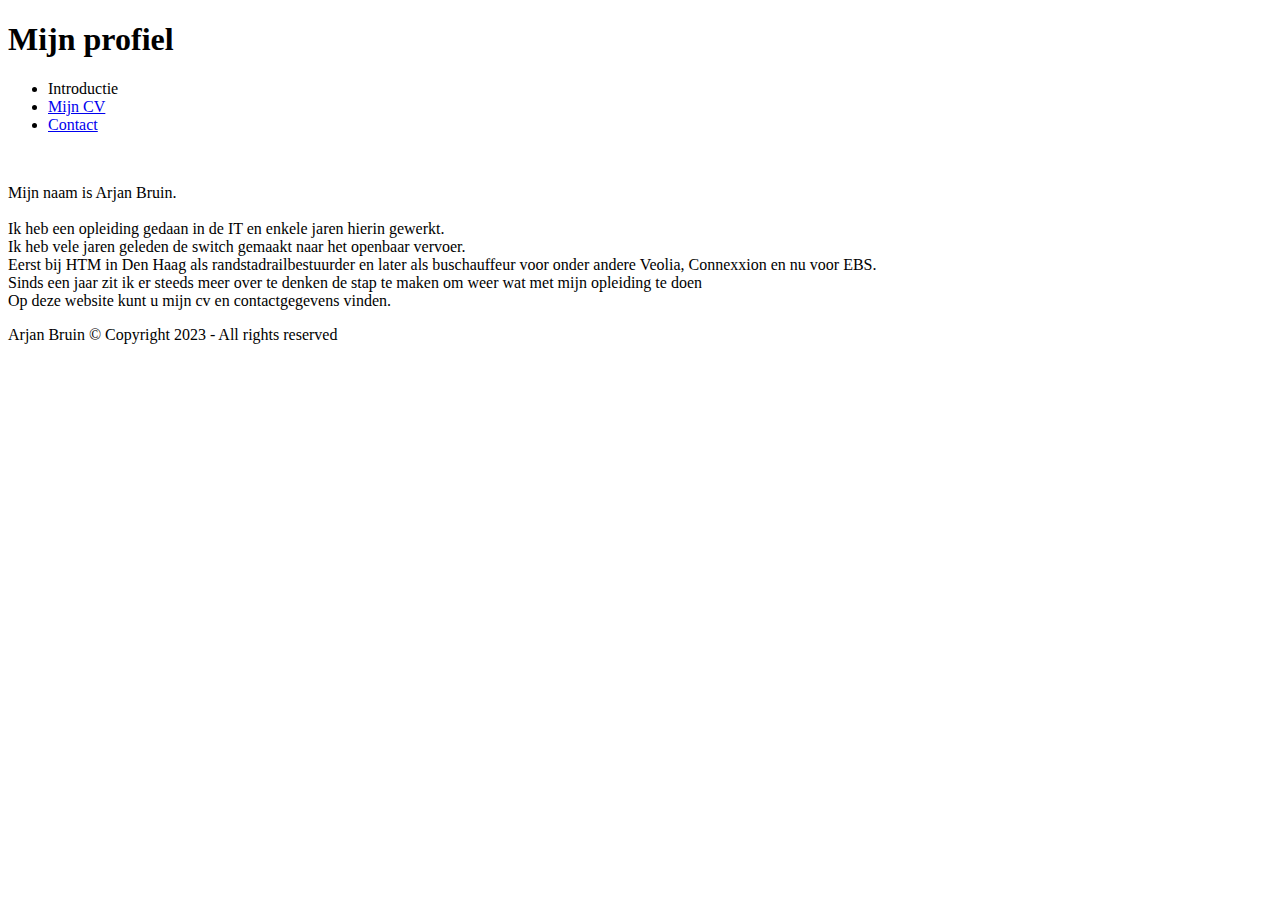
==== index.html @ ff669a72 "Add files via upload" ====
<!DOCTYPE html>
<html>
    <head>
        <title>Arjan's profiel</title>
        <link rel="stylesheet" type="text/css" href="css/main.css">
    </head>
    <body>
        <h1>Mijn profiel</h1>
        <ul>
            <li>
                Introductie
            </li>
            <li>
                <a href="mijncv.html">Mijn CV</a>
            </li>
            <li>
                <a href="contact.html">Contact</a>
            </li>
        </ul>
    <img src="images/foto.jpg" alt="" height="250px">
    <p>Mijn naam is Arjan Bruin.<br><br>
    Ik heb een opleiding gedaan in de IT en enkele jaren hierin gewerkt.<br>
    Ik heb vele jaren geleden de switch gemaakt naar het openbaar vervoer.<br>
    Eerst bij HTM in Den Haag als randstadrailbestuurder en later als buschauffeur voor onder andere Veolia, Connexxion en nu voor EBS.<br>
    Sinds een jaar zit ik er steeds meer over te denken de stap te maken om weer wat met mijn opleiding te doen<br>
    Op deze website kunt u mijn cv en contactgegevens vinden.
    </p>
    </body>
    <footer>
        <div class="footer">
            <p>Arjan Bruin &copy; Copyright 2023 - All rights reserved</p>
        </div>
    </footer>
</html>
---- css/main.css ----

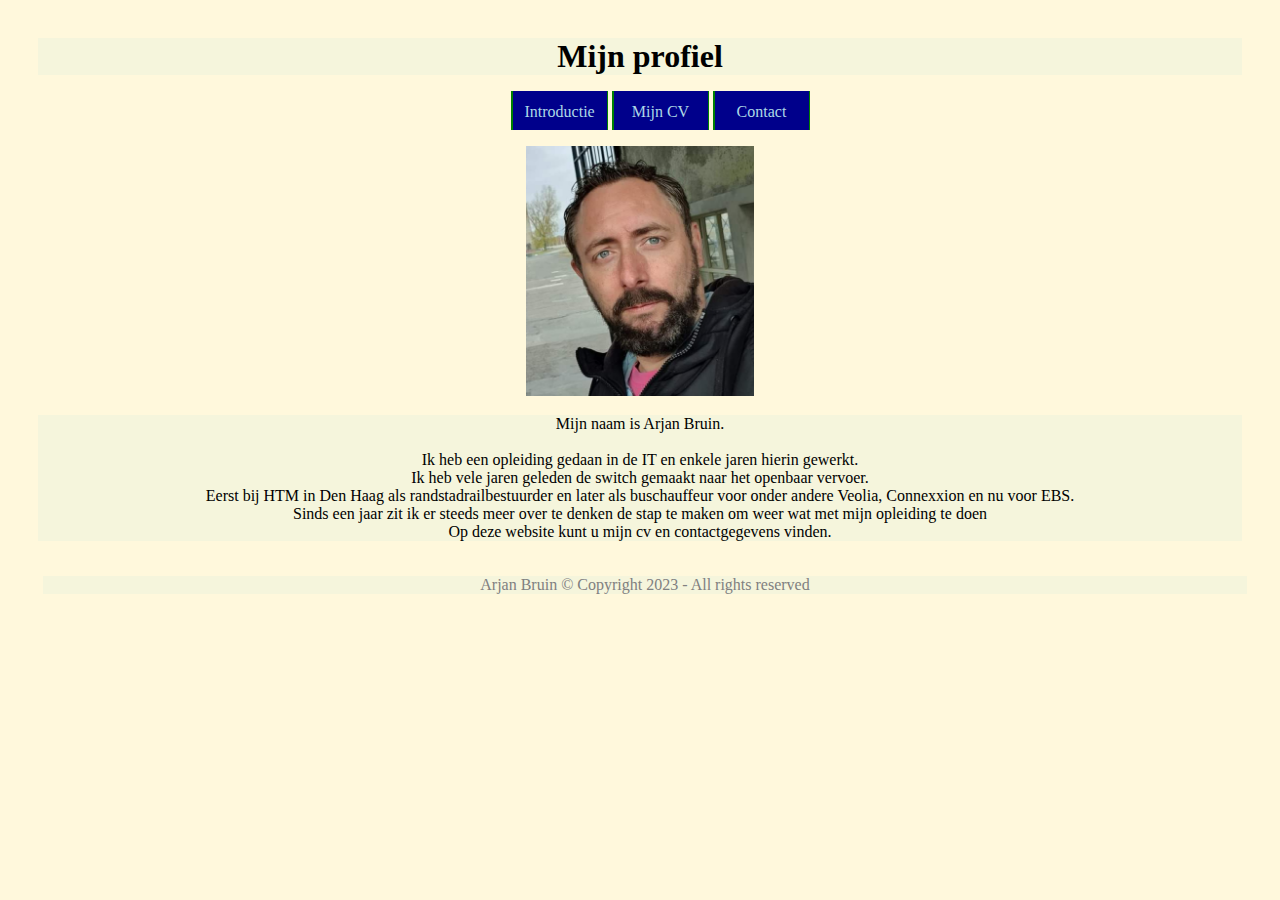
==== commit 6741946a: "Add files via upload" ====
--- a/index.html
+++ b/index.html
@@ -17,7 +17,7 @@
                 <a href="contact.html">Contact</a>
             </li>
         </ul>
-    <img src="images/foto.jpg" alt="" height="250px">
+    <img src="images/foto.jpg" alt="" height=250px>
     <p>Mijn naam is Arjan Bruin.<br><br>
     Ik heb een opleiding gedaan in de IT en enkele jaren hierin gewerkt.<br>
     Ik heb vele jaren geleden de switch gemaakt naar het openbaar vervoer.<br>
@@ -25,10 +25,10 @@
     Sinds een jaar zit ik er steeds meer over te denken de stap te maken om weer wat met mijn opleiding te doen<br>
     Op deze website kunt u mijn cv en contactgegevens vinden.
     </p>
-    </body>
     <footer>
         <div class="footer">
             <p>Arjan Bruin &copy; Copyright 2023 - All rights reserved</p>
         </div>
     </footer>
+    </body>
 </html>--- a/css/main.css
+++ b/css/main.css
@@ -1 +1,89 @@
-
+body{
+    background-color:cornsilk;
+    text-align: center;
+    padding: 15px;
+}
+
+table{
+    border-collapse: collapse;
+    margin-left: auto;
+    margin-right: auto;
+    }
+
+#tablewidth { 
+    width: 800px;
+    text-align: left;
+}
+    
+td, th{
+    padding: 10px 5px;
+    background-color: beige;
+    }
+
+input[type="text"], input[type="email"], textarea, button{
+    display: block;
+    margin: 15px 10px;
+    width: 400px;
+    box-sizing: border-box;
+    background-color: beige;
+}
+
+textarea{
+    height: 200px;
+    background-color: lightblue;
+    padding: 5px 4px;
+}
+
+button:active{
+    background-color: lightgreen;
+    color: blue;
+    border-radius: 8px;
+    box-shadow: inset 2px 2px 5px green;
+}
+
+ul a{
+    color:lightblue;
+    text-decoration: none;
+}
+
+li{
+    display: inline-block;
+    height: 15px;
+    width: 70px;
+    padding: 12px;
+    text-align: center;
+    color: lightblue;
+    border-left: 2px solid green;
+    border-right: 1px solid green;
+    background-color:darkblue;
+}
+
+li:hover{
+    background-color: black;
+    border-style: none;
+}
+
+h1{
+    background-color: beige;
+    margin: 15px 15px;
+}
+
+h2{
+    background-color:azure;
+    margin: 15px 15px;
+}
+
+p {
+    background-color:beige;
+    margin: 15px 15px;
+}
+
+.footer {
+    position:relative;
+    left: 0;
+    bottom: 0;
+    width: 100%;
+    padding: 5px;
+    color:grey;
+    text-align: center;
+}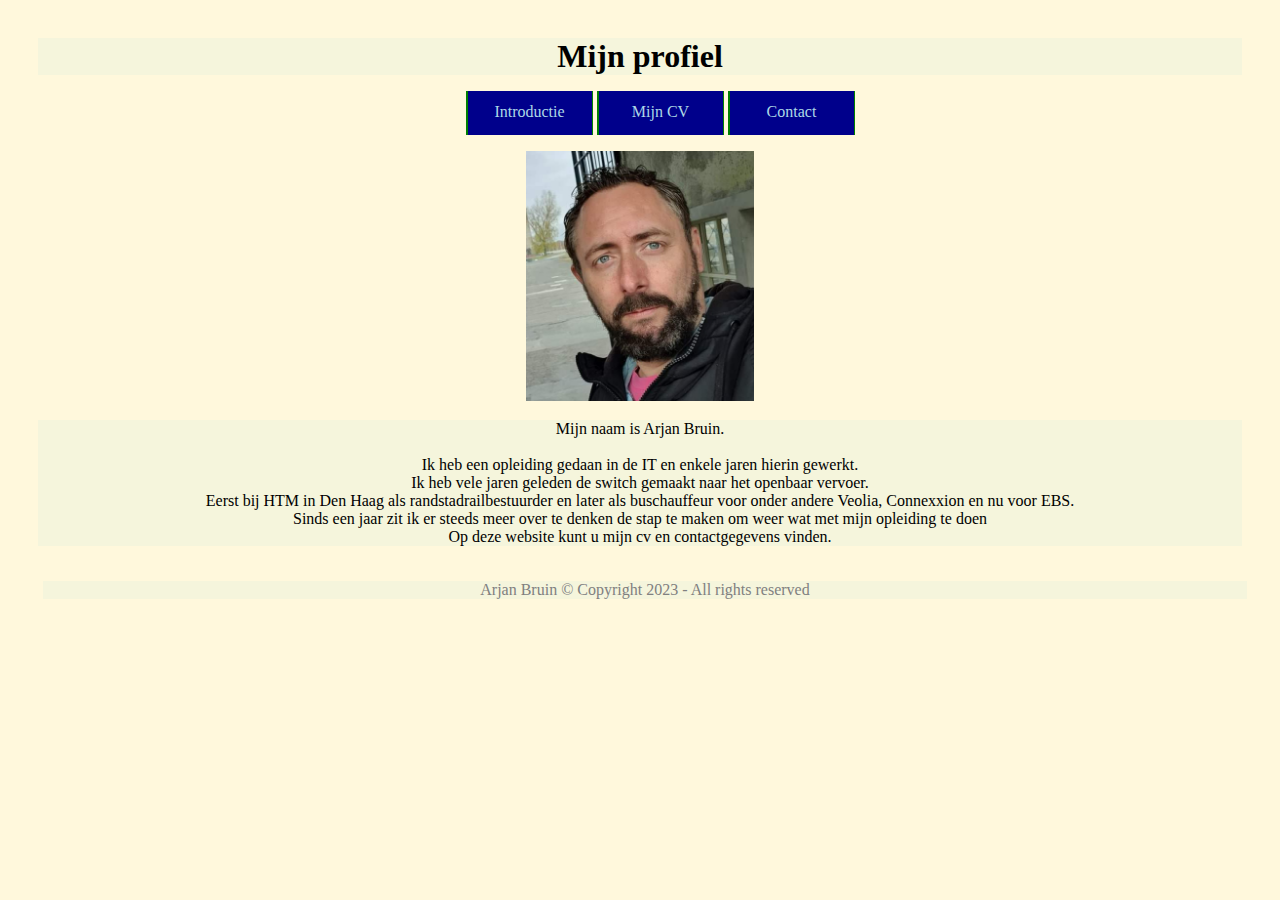
==== commit ad78cb68: "Add files via upload" ====
--- a/index.html
+++ b/index.html
@@ -17,7 +17,7 @@
                 <a href="contact.html">Contact</a>
             </li>
         </ul>
-    <img src="images/foto.jpg" alt="" height=250px>
+    <img src="images/foto.jpg" alt="" height="250">
     <p>Mijn naam is Arjan Bruin.<br><br>
     Ik heb een opleiding gedaan in de IT en enkele jaren hierin gewerkt.<br>
     Ik heb vele jaren geleden de switch gemaakt naar het openbaar vervoer.<br>
--- a/css/main.css
+++ b/css/main.css
@@ -48,8 +48,8 @@
 
 li{
     display: inline-block;
-    height: 15px;
-    width: 70px;
+    height: 20px;
+    width: 100px;
     padding: 12px;
     text-align: center;
     color: lightblue;
